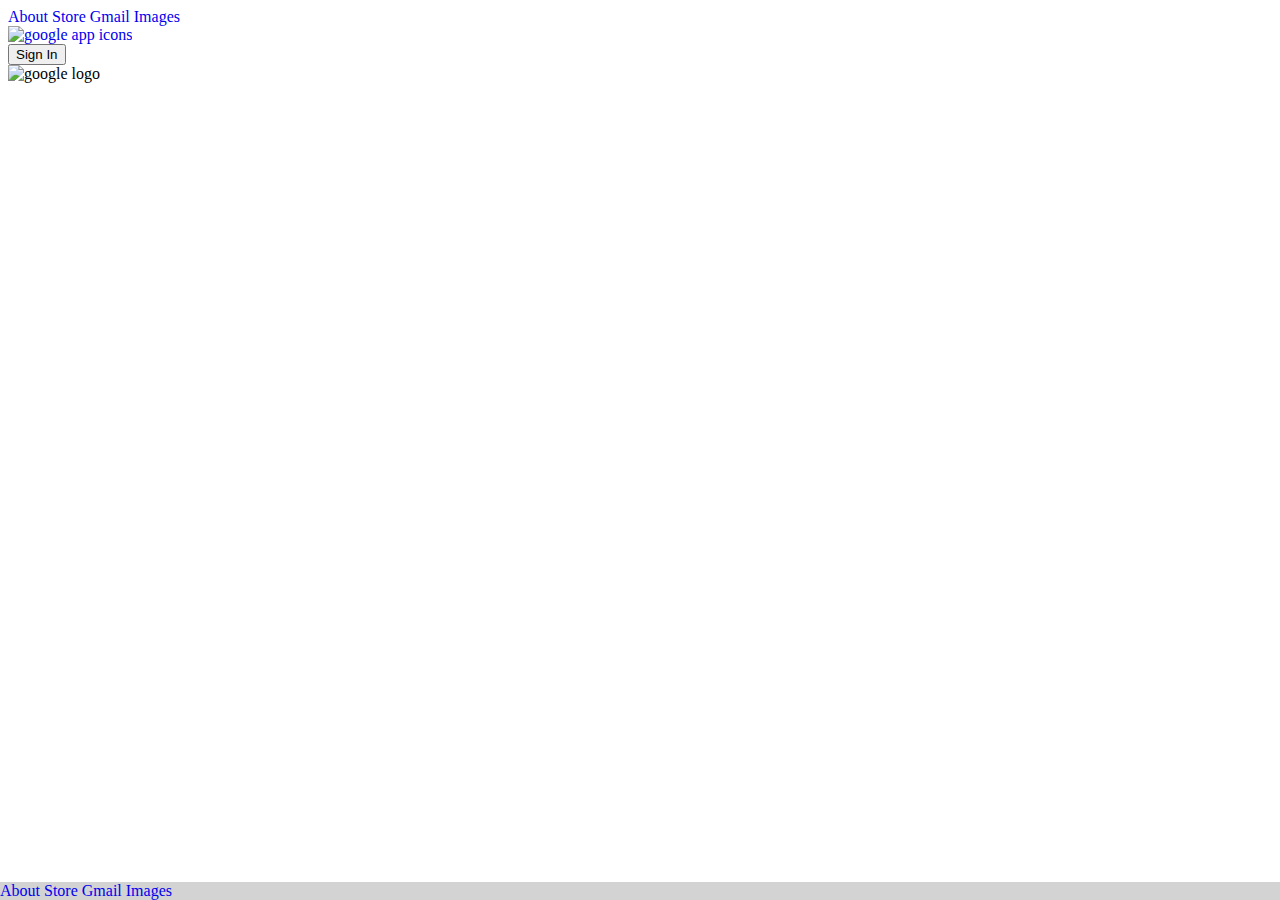
==== googlehomepage.html @ 2008f0c9 "initial commit" ====
<!DOCTYPE html>
<html>
  <head>
    <title>Google Homepage</title>
    <meta name="viewport" content="width=device-width, initial-scale=1.0">
    <link rel="stylesheet" type="text/css" href="googlehomepage.css" media="screen"/>

    <style>
      a {
        text-decoration: none;
      }
    </style>
  </head>

  <body>

  <div class="nav-bar">
      <ul>
        <li><a href="#">About</a></li>
        <li><a href="#">Store</a></li>
        <li><a href="#">Gmail</a></li>
        <li><a href="#">Images</a></li>
      </ul>
    </div>
    <div class="app-icons">
      <a href="#">
        <img src="https://encrypted-tbn0.gstatic.com/images?q=tbn:ANd9GcT_wdK3WZUDhC-H-3A34-ePD7AEi1dEmp7WAw&usqp=CAU" alt="google app icons" width="35px" height="35px">
      </a>
   </div>

    <div class="sign-in-button">
      <button>Sign In</button>
    </div>

  
    <div class="google-logo">
      <img src="https://www.google.com/images/branding/googlelogo/1x/googlelogo_color_272x92dp.png" alt="google logo">
    </div>
  
    

  <footer id="footer">
    <ul>
      <li><a href="#">About</a></li>
      <li><a href="#">Store</a></li>
      <li><a href="#">Gmail</a></li>
      <li><a href="#">Images</a></li>
    </ul>
  </footer>
</body>
  
  
</html>
---- googlehomepage.css ----
body{
  position: relative;
}

ul {
  list-style-type: none;
  margin: 0;
  padding: 0;
}

li {
  display: inline;
}

.nav-bar {
  
}

.app-icons {

}

.google-logo {
  
}

#footer {
  position: fixed;
  left: 0;
  bottom: 0;
  width: 100%;
  background-color: #d3d3d3;
  
}
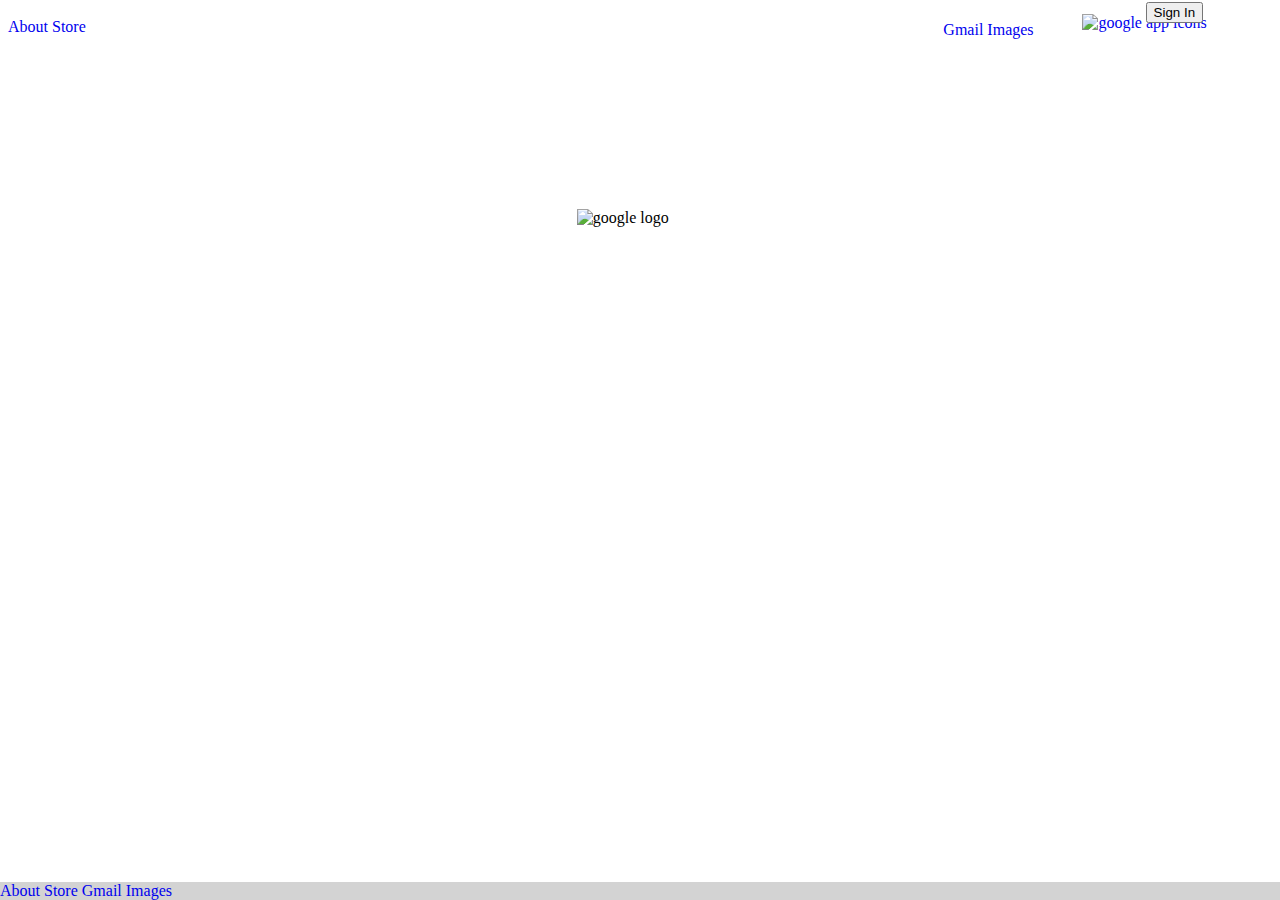
==== commit c1bda7ab: "Moved elements to their positions, need a few more things than will be done" ====
--- a/googlehomepage.html
+++ b/googlehomepage.html
@@ -18,18 +18,24 @@
       <ul>
         <li><a href="#">About</a></li>
         <li><a href="#">Store</a></li>
+      </ul>
+    </div>
+
+  <div class="nav-bar2">
+      <ul>
         <li><a href="#">Gmail</a></li>
         <li><a href="#">Images</a></li>
       </ul>
-    </div>
-    <div class="app-icons">
+  </div>
+
+  <div class="app-icons">
       <a href="#">
         <img src="https://encrypted-tbn0.gstatic.com/images?q=tbn:ANd9GcT_wdK3WZUDhC-H-3A34-ePD7AEi1dEmp7WAw&usqp=CAU" alt="google app icons" width="35px" height="35px">
       </a>
-   </div>
+  </div>
 
     <div class="sign-in-button">
-      <button>Sign In</button>
+      <button type="button">Sign In</button>
     </div>
 
   
--- a/googlehomepage.css
+++ b/googlehomepage.css
@@ -13,15 +13,32 @@
 }
 
 .nav-bar {
-  
+  position: relative;
+  top: 10px;
+}
+
+.nav-bar2{
+  position: relative;
+  left: 74%;
+  bottom: 5px;
 }
 
 .app-icons {
+  position: relative;
+  left: 85%;
+  bottom: 30px;
+}
 
+.sign-in-button {
+  position: relative;
+  left: 90%;
+  bottom: 60px;
 }
 
 .google-logo {
-  
+  position: relative;
+  left: 45%;
+  margin-top: 10%;
 }
 
 #footer {
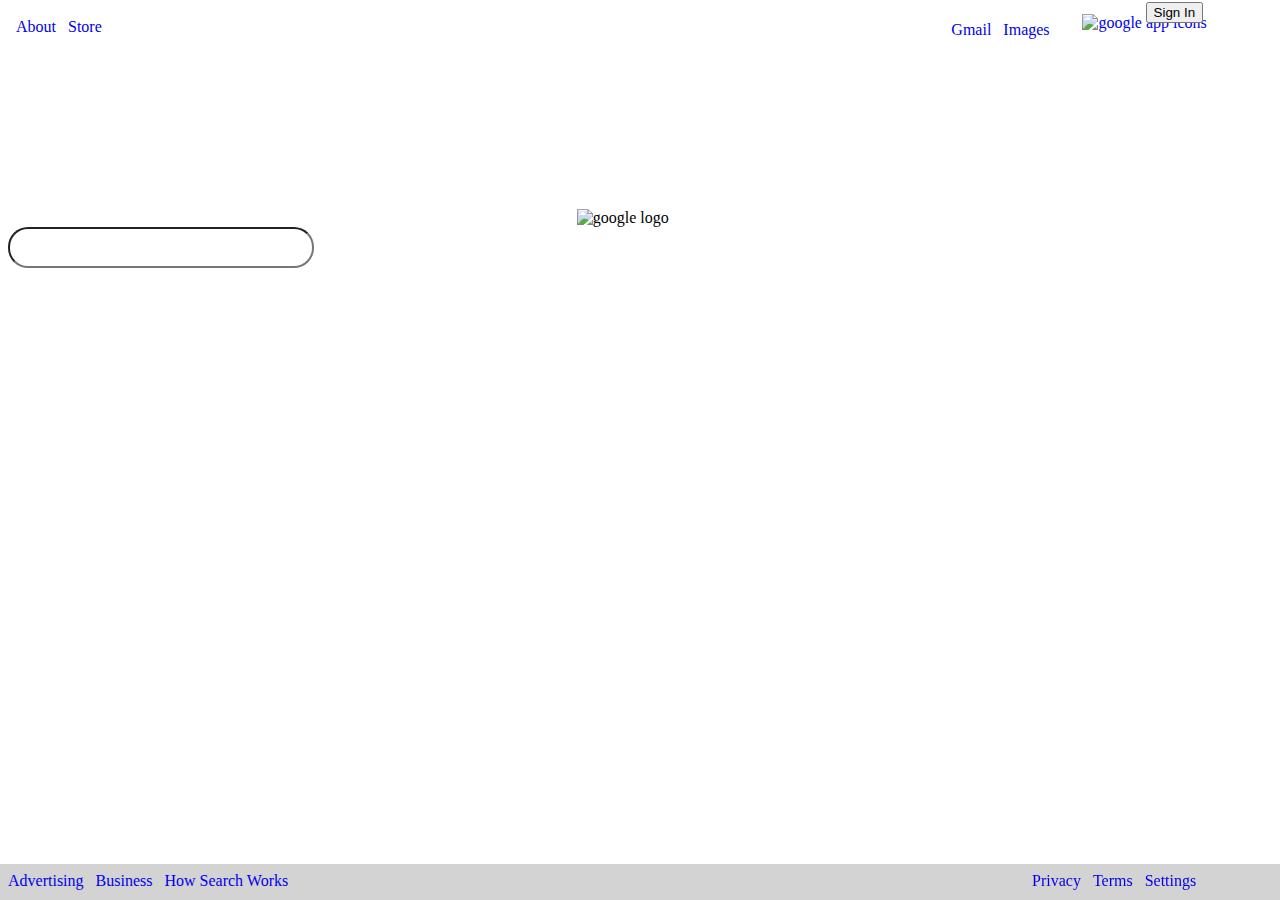
==== commit d92455a1: "added search bar, got to add two buttons and some final positioning." ====
--- a/googlehomepage.html
+++ b/googlehomepage.html
@@ -42,16 +42,26 @@
     <div class="google-logo">
       <img src="https://www.google.com/images/branding/googlelogo/1x/googlelogo_color_272x92dp.png" alt="google logo">
     </div>
-  
-    
+
+    <div id="search-input-wrapper">
+        <input type="text" id="search">
+    </div>
 
   <footer id="footer">
+  <div class="footer-1">
     <ul>
-      <li><a href="#">About</a></li>
-      <li><a href="#">Store</a></li>
-      <li><a href="#">Gmail</a></li>
-      <li><a href="#">Images</a></li>
+      <li><a href="#">Advertising</a></li>
+      <li><a href="#">Business</a></li>
+      <li><a href="#">How Search Works</a></li>
     </ul>
+  </div>
+  <div class="footer-2">
+    <ul>
+      <li><a href="#">Privacy</a></li>
+      <li><a href="#">Terms</a></li>
+      <li><a href="#">Settings</a></li>
+    </ul>
+  </div>
   </footer>
 </body>
   
--- a/googlehomepage.css
+++ b/googlehomepage.css
@@ -1,5 +1,6 @@
 body{
   position: relative;
+  display: center; 
 }
 
 ul {
@@ -10,6 +11,7 @@
 
 li {
   display: inline;
+  margin-left: 8px;
 }
 
 .nav-bar {
@@ -41,6 +43,46 @@
   margin-top: 10%;
 }
 
+#search {
+  border-radius: 20px;
+ height: 35px;
+ width: 250px;
+ z-index: 1;
+ outline: none;
+ padding-right: 50px;
+}
+
+#search-input-wrapper {
+  position: relative;
+  display: inline-block;
+}
+
+#search-input-wrapper::after {
+  content: "";
+  position: absolute;
+  z-index: 1;
+  top: 0;
+  bottom: 0;
+  margin: auto;
+  right: 10px;
+  background: url("https://i.ibb.co/D1dvJTV/icons8-search.gif") no-repeat center;
+  background-size: 23px auto;
+  height: 30px;
+  width: 30px;
+}
+
+
+.footer-1 {
+  position: relative;
+  top: 8px;
+}
+
+.footer-2 {
+  position: relative;
+  left: 80%;
+  bottom: 10px;
+}
+
 #footer {
   position: fixed;
   left: 0;
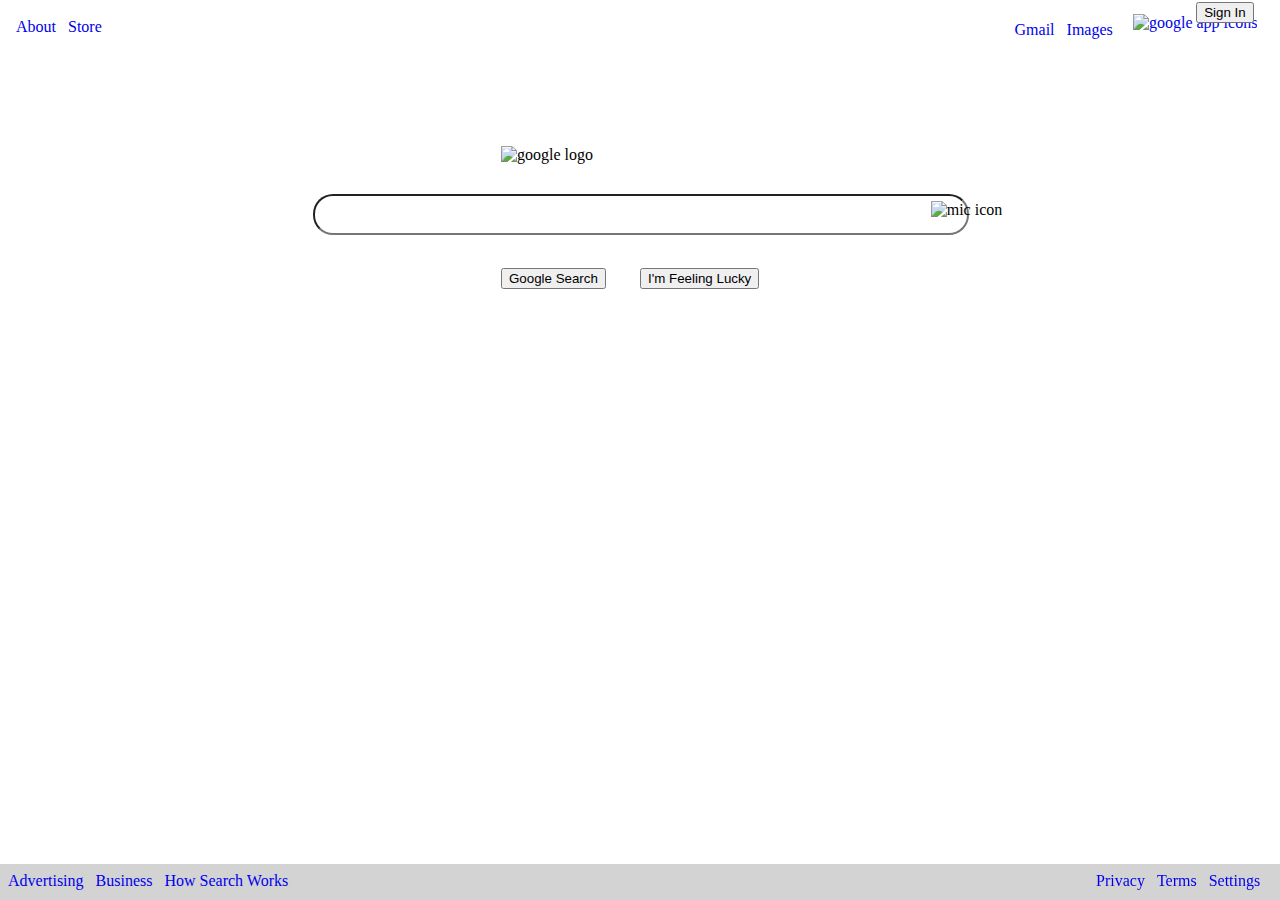
==== commit c3a8fc62: "Added and position everything for desktop view, now to compare and critique." ====
--- a/googlehomepage.html
+++ b/googlehomepage.html
@@ -47,6 +47,19 @@
         <input type="text" id="search">
     </div>
 
+    <div class="mic">
+      <img src="https://static.thenounproject.com/png/2313-200.png" alt="mic icon" width="25px" height="25px">
+    </div>
+
+    <div class="google-button">
+      <button type="button">Google Search</button>
+    </div>
+
+    <div class="lucky-button">
+      <button type="button">I'm Feeling Lucky</button>
+    </div>
+
+
   <footer id="footer">
   <div class="footer-1">
     <ul>
--- a/googlehomepage.css
+++ b/googlehomepage.css
@@ -12,44 +12,61 @@
 li {
   display: inline;
   margin-left: 8px;
+
 }
 
 .nav-bar {
   position: relative;
   top: 10px;
+  
 }
 
 .nav-bar2{
   position: relative;
-  left: 74%;
+  left: 79%;
   bottom: 5px;
 }
 
+a:visited { text-decoration: none; color:grey; }
+a:hover { text-decoration: none; color:gray; }
+a:focus { text-decoration: none; color:gray; }
+a:hover, a:active { text-decoration: none; color:gray}
+
 .app-icons {
   position: relative;
-  left: 85%;
+  left: 89%;
   bottom: 30px;
 }
 
 .sign-in-button {
   position: relative;
-  left: 90%;
+  left: 94%;
   bottom: 60px;
 }
 
 .google-logo {
   position: relative;
-  left: 45%;
-  margin-top: 10%;
+  left: 39%;
+  margin-top: 5%;
+}
+
+.mic {
+  position: relative;
+  left: 73%;
+  z-index: 2;
+  bottom: 4px;
 }
 
 #search {
+  position: relative;
   border-radius: 20px;
- height: 35px;
- width: 250px;
- z-index: 1;
- outline: none;
- padding-right: 50px;
+  height: 35px;
+  width: 250px;
+  z-index: 1;
+  outline: none;
+  padding-right: 400px;
+  left: 305px;
+  top: 30px;
 }
 
 #search-input-wrapper {
@@ -64,13 +81,25 @@
   top: 0;
   bottom: 0;
   margin: auto;
-  right: 10px;
+  left: 315px;
+  top: 60px;
   background: url("https://i.ibb.co/D1dvJTV/icons8-search.gif") no-repeat center;
   background-size: 23px auto;
   height: 30px;
   width: 30px;
 }
 
+.google-button {
+  position: relative;
+  left: 39%;
+  top: 45px;
+}
+
+.lucky-button {
+  position: relative;
+  left: 50%;
+  top: 24px;
+}
 
 .footer-1 {
   position: relative;
@@ -79,7 +108,7 @@
 
 .footer-2 {
   position: relative;
-  left: 80%;
+  left: 85%;
   bottom: 10px;
 }
 
